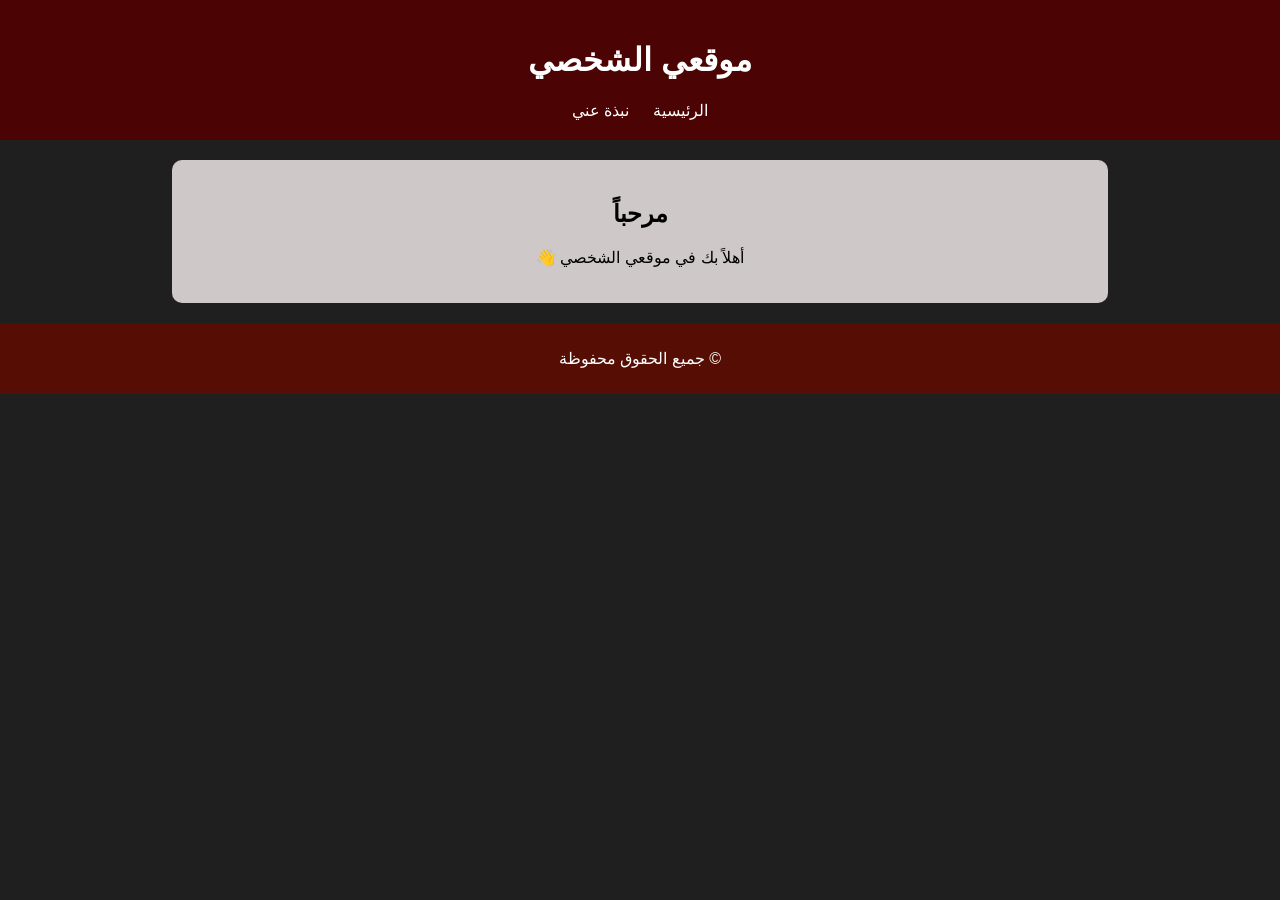
==== index.html @ fc4a73ab "Add files via upload" ====
<!DOCTYPE html>
<html dir="rtl" lang="ar">

<head>
    <meta charset="UTF-8">
    <title>صفحتي الشخصية</title>
    <link rel="stylesheet" href="styles.css">
</head>

<body>

    <div class="header">
        <h1>موقعي الشخصي</h1>
        <a href="index.html">الرئيسية</a>
        <a href="about me.html">نبذة عني</a>
    </div>

    <div class="content">
        <h2>مرحباً</h2>
        <p>أهلاً بك في موقعي الشخصي 👋</p>
    </div>

    <div class="footer">
        <p>© جميع الحقوق محفوظة</p>
    </div>

</body>
</html>
---- styles.css ----
body {
    margin: 0;
    font-family: Arial;
    background-color: #201f1f;
    text-align: center;
}

.header {
    background-color: #4b0303;
    color: white;
    padding: 20px;
}

.header a {
    color: white;
    margin: 10px;
    text-decoration: none;
}

.content {
    background-color: rgb(206, 200, 200);
    padding: 20px;
    margin: 20px auto;
    width: 70%;
    border-radius: 10px;
}

.footer {
    background-color: #560d03;
    color: white;
    padding: 10px;
}
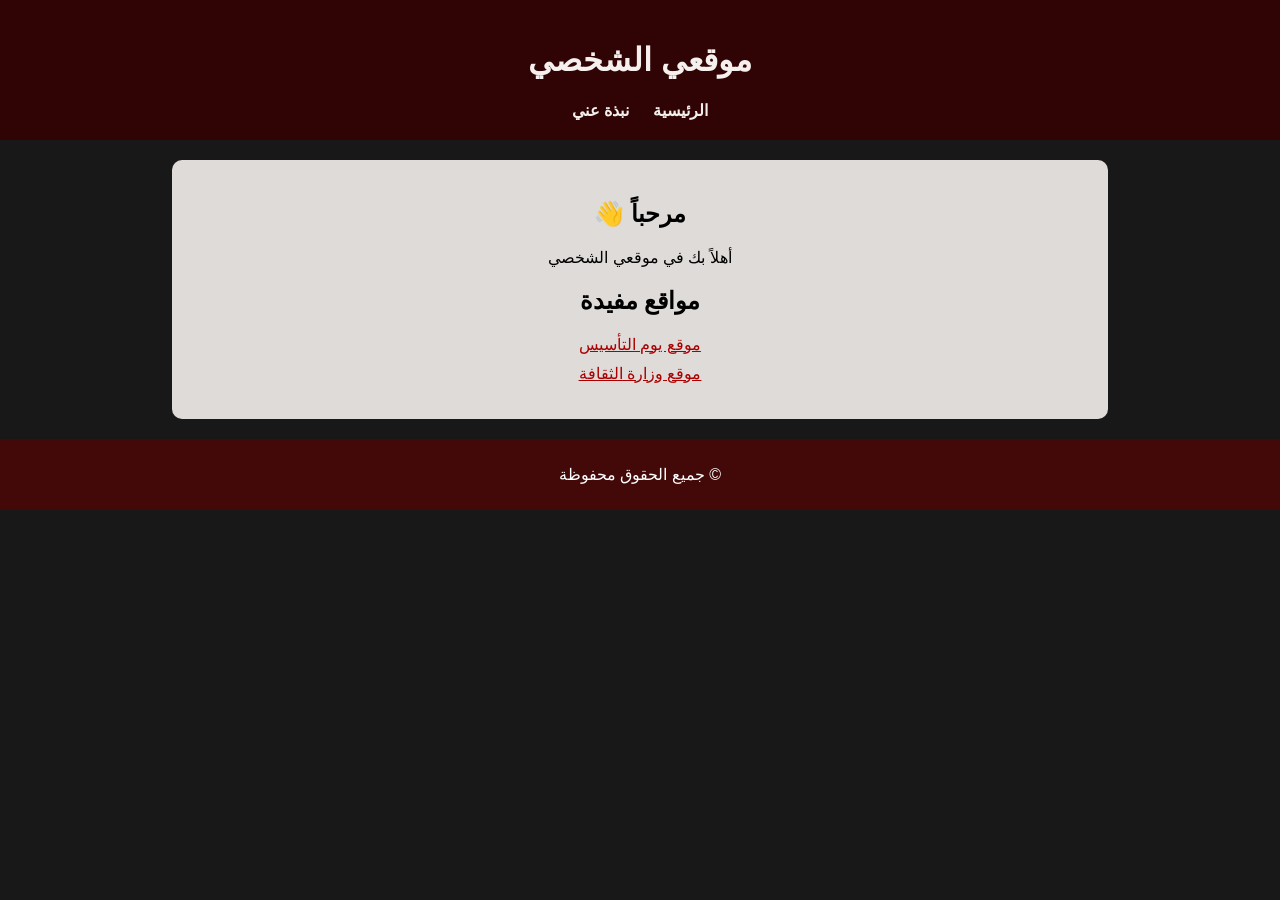
==== commit cc8bed7d: "Enhance index.html with additional content and comments Added useful links section and improved cont" ====
--- a/index.html
+++ b/index.html
@@ -9,17 +9,35 @@
 
 <body>
 
+    <!-- الهيدر -->
     <div class="header">
         <h1>موقعي الشخصي</h1>
         <a href="index.html">الرئيسية</a>
-        <a href="about me.html">نبذة عني</a>
+        <a href="about.html">نبذة عني</a>
     </div>
 
+    <!-- المحتوى -->
     <div class="content">
-        <h2>مرحباً</h2>
-        <p>أهلاً بك في موقعي الشخصي 👋</p>
+        <h2>مرحباً 👋</h2>
+        <p>أهلاً بك في موقعي الشخصي</p>
+
+        <h2>مواقع مفيدة</h2>
+        <ul>
+            <li>
+                <a href="https://www.foundingday.sa/" target="_blank">
+                    موقع يوم التأسيس
+                </a>
+            </li>
+
+            <li>
+                <a href="https://www.moc.gov.sa/ar" target="_blank">
+                    موقع وزارة الثقافة
+                </a>
+            </li>
+        </ul>
     </div>
 
+    <!-- الفوتر -->
     <div class="footer">
         <p>© جميع الحقوق محفوظة</p>
     </div>
@@ -27,3 +45,4 @@
 </body>
 </html>
 
+
--- a/styles.css
+++ b/styles.css
@@ -1,24 +1,25 @@
 body {
     margin: 0;
     font-family: Arial;
-    background-color: #201f1f;
+    background-color: #181818;
     text-align: center;
 }
 
 .header {
-    background-color: #4b0303;
-    color: white;
+    background-color: #300404;
+    color: rgb(245, 239, 237);
     padding: 20px;
 }
 
 .header a {
-    color: white;
+    color: rgb(242, 239, 236);
     margin: 10px;
     text-decoration: none;
+    font-weight: bold;
 }
 
 .content {
-    background-color: rgb(206, 200, 200);
+    background-color: rgb(222, 219, 216);
     padding: 20px;
     margin: 20px auto;
     width: 70%;
@@ -26,7 +27,20 @@
 }
 
 .footer {
-    background-color: #560d03;
-    color: white;
+    background-color: #430909;
+    color: rgb(255, 255, 255);
     padding: 10px;
 }
+
+ul {
+    list-style: none;
+    padding: 0;
+}
+
+li {
+    margin: 10px;
+}
+
+a {
+    color: #ab0000;
+}
